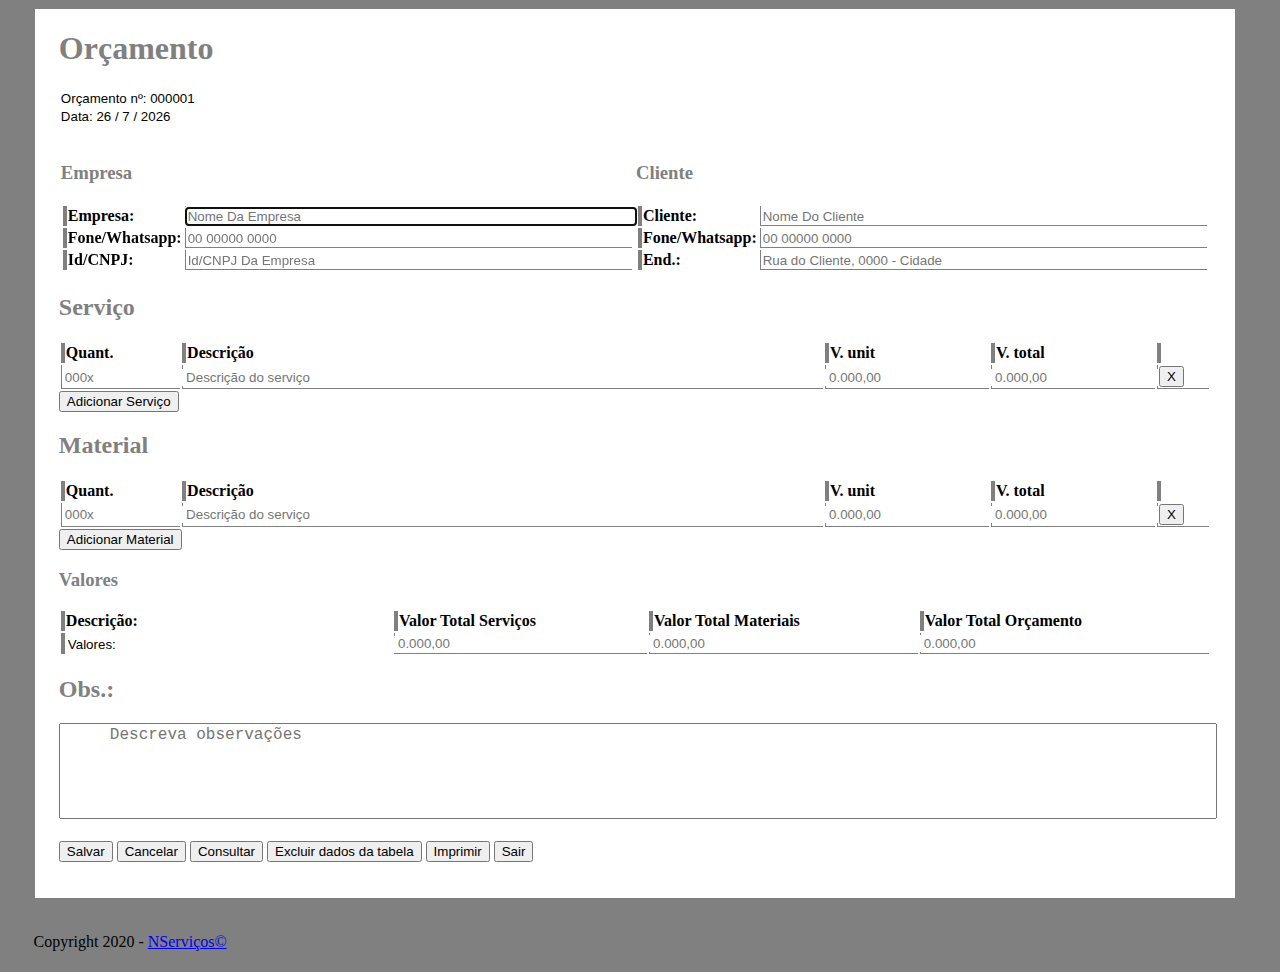
==== index.html @ 1fcc5eb5 "modificado formulario com dados de empresa e cliente" ====
<!DOCTYPE html>
<!-- project forked from https://gist.github.com/macsousa -->
<!-- forked for https://github.com/NeiTDutra -->
<html lang="pt-br">
    <head>
        <title>Orçamentos NServiços</title>
        <meta charset="UTF-8">
        <link rel="stylesheet" type="text/css" href="main.css"/>
        <script type="text/javascript" src="database.js"></script>   
        <script type="text/javascript" src="tbl_script.js"></script>    
    </head>
    <body onload="adicionaLinha('tbl_orc'), adicionaLinha('tbl_mtl'), pegarDataAtual(), reset()">
        <div id="container">
            <h1>Orçamento</h1>
            <p id="p_data"></p>
            <form onsubmit="return false">
            <table id="tbl_head">
                <tr>
                    <td><h3>Empresa</h3></td>
                    <td><h3>Cliente</h3></td>
                </tr>
                <tr>
                <td>
                    <table id="tbl_empr">
                        <tr>
                        <th>Empresa:</th>
                        <td>
                        <input type="text" id="nome_empresa" name="nome_empresa" placeholder="Nome Da Empresa" autofocus>
                        </td>
                        </tr>
                        <tr>
                        <th>Fone/Whatsapp:</th>
                        <td>
                        <input type="text" id="fone_empresa" name="fone_empresa" onkeyup="mascara(this, '## ##### ####')" maxlength="13" placeholder="00 00000 0000">
                        </td>
                        </tr>
                        <tr>
                        <th>Id/CNPJ:</th>
                        <td>
                        <input type="text" id="id_cnpj_empresa" name="id_cnpj_empresa" placeholder="Id/CNPJ Da Empresa">
                        </td>
                        </tr>
                    </table>   
                </td>
                <td>
                    <table id="tbl_cli">
                        <tr>
                        <th>Cliente:</th>
                        <td>
                        <input type="text" id="nome_cliente" name="nome_cliente" placeholder="Nome Do Cliente">
                        </td>
                        </tr>
                        <tr>
                        <th>Fone/Whatsapp:</th>
                        <td>
                        <input type="text" id="fone_cliente" name="fone_cliente" onkeyup="mascara(this, '## ##### ####')" maxlength="13" placeholder="00 00000 0000">
                        </td>
                        </tr>
                        <tr>
                        <th>End.:</th>
                        <td>
                        <input type="text" id="endereco_cliente" name="endereco_cliente" placeholder="Rua do Cliente, 0000 - Cidade">
                        </td>
                        </tr>
                    </table>
                </td>         
                </tr>   
            </table>
                <h2>Serviço</h2>
            <table id="tbl_orc">
                <tr>
                  <th>Quant.</th>
                  <th>Descrição</th>
                  <th>V. unit</th>
                  <th>V. total</th>
                  <th></th>
                </tr>
            </table>
                <button onclick="adicionaLinha('tbl_orc')">Adicionar Serviço</button>
                <h2>Material</h2>
            <table id="tbl_mtl">
                <tr>
                  <th>Quant.</th>
                  <th>Descrição</th>
                  <th>V. unit</th>
                  <th>V. total</th>
                  <th></th>
                </tr>
            </table>
                <button onclick="adicionaLinha('tbl_mtl')">Adicionar Material</button>
                <h3>Valores</h3>
            <table id="ttl_orc">
                <tr>
                    <th>Descrição:</th>
                    <th>Valor Total Serviços</th>
                    <th>Valor Total Materiais</th>
                    <th>Valor Total Orçamento</th>
                </tr>
                <tr>
                    <th><input type="text" name="valores" value="Valores: " readonly="true"></th>
                    <td><input type="text" id="ttl_srv" name="ttl_srv" placeholder="0.000,00" size="8" readonly="true"></td>
                    <td><input type="text" id="ttl_mtl" name="ttl_mtl" placeholder="0.000,00" size="8" readonly="true"></td>
                    <td><input type="text" id="tl_orc" name="ttl_orc" placeholder="0.000,00" size="8" readonly="true"></td>
                </tr>
            </table>
                <h2>Obs.:</h2>
                <div id="dv"></div>
                <textarea name="obs" placeholder="Descreva observações" rows="5" cols="100%" wrap="hard"></textarea>
                <br>
                <br>
                <button id="btn_salvar" onclick="">Salvar</button>
                <button id="btn_cancelar" onclick="reset()">Cancelar</button>
                <button id="btn_consultar" onclick="">Consultar</button>
                <button id="btn_excluir_tudo" onclick="">Excluir dados da tabela</button>
                <button onclick="printDiv()">Imprimir</button>
                <button onclick="window.location.replace('htmlpadraocompleto.html')">Sair</button>
            </form>
            <br>
            <br>
        </div>
        <br>
        <footer>
	    <p>Copyright 2020 - <a href="http://sites.google.com/view/nservicos">NServiços©</a></p>
        </footer>       
    </body>
</html>
---- main.css ----
body {
  padding: 0 2%;
  background-color: grey;
}
#container {
  width: 95%;
  border: 1px solid grey;
  padding: 0 2%;
  background: white;
}
h1, h2, h3 {
  color: grey;
}
input {
  overflow: hidden;
  border: none;
  width: 100%;
}
#tbl_head {
  width: 100%;
}
#tbl_head td {
 margin: 0;
 padding: 0;
}
#tbl_cli, #tbl_empr {
  width: 100%;
}
#tbl_cli th, #tbl_empr th {
  width: 20%;
  text-align: left;
  border-left: 4px solid grey;
}
#tbl_orc, #tbl_mtl, #ttl_orc {
  width: 100%;
}
#ttl_orc td, #tbl_orc td, #tbl_mtl td, #tbl_cli td, #tbl_empr td {
  border-left: 1px solid grey;
  border-bottom: 1px solid grey;
}
th {
  text-align: left;
  border-left: 4px solid grey;
}
textarea {
  font-size: 1rem;
  text-indent: 3rem;
  resize: none;
  overflow: hidden;
  width: 100%;
}
.load_top {
  margin-top: 1%;
}
.fixed {
  transition: 3s linear;
  position: fixed;
  margin-top: 0 !important;
  z-index: 100;
}
.nav {
  background-image: url("https://image.shutterstock.com/image-vector/collection-cobweb-isolated-on-black-600w-714848071.jpg");
}
.navbar, .nav-item {
  margin-left: 2%;
}
.navbar {
  padding-right: 4%;
}
.article {
  margin-top: 2%;
  padding: 1%;
}
html {
  font-size: 1rem;
}

@media print {
  button {
    display: none;
  }
  h1 {
    color: grey;
  }  
}
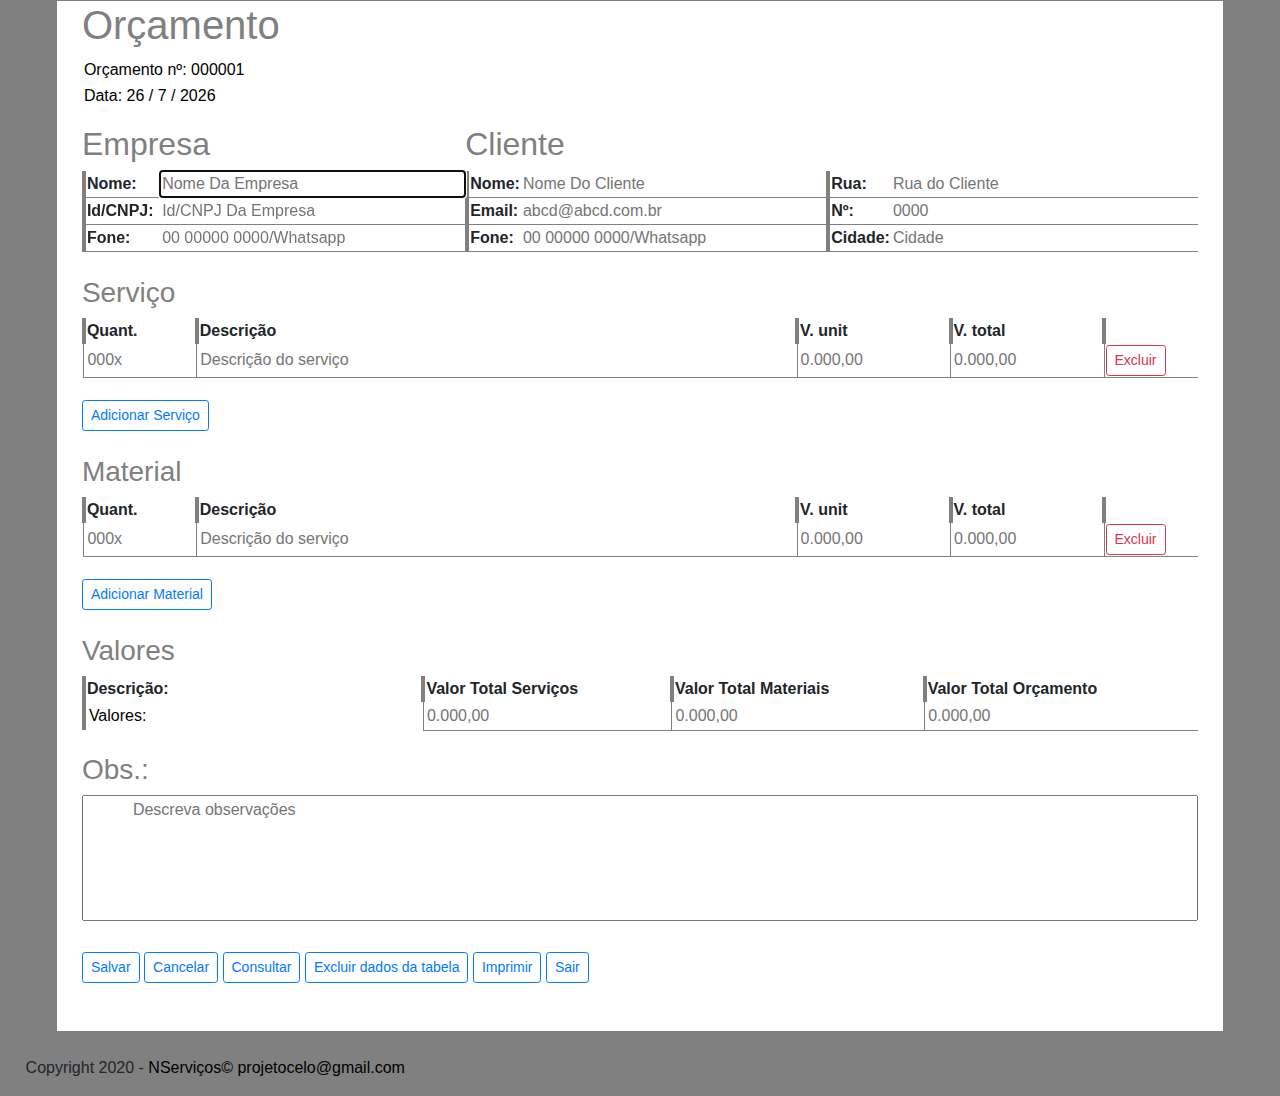
==== commit 57646a11: "melhorias no layout e novos campos no formulario de cliente" ====
--- a/index.html
+++ b/index.html
@@ -5,33 +5,31 @@
     <head>
         <title>Orçamentos NServiços</title>
         <meta charset="UTF-8">
-        <link rel="stylesheet" type="text/css" href="main.css"/>
-        <script type="text/javascript" src="database.js"></script>   
-        <script type="text/javascript" src="tbl_script.js"></script>    
+        <meta name="viewport" content="width=device-width, initial-scale=1, shrink-to-fit=no">
+        <link rel="stylesheet" 
+              href="https://stackpath.bootstrapcdn.com/bootstrap/4.5.2/css/bootstrap.min.css" 
+              integrity="sha384-JcKb8q3iqJ61gNV9KGb8thSsNjpSL0n8PARn9HuZOnIxN0hoP+VmmDGMN5t9UJ0Z" 
+              crossorigin="anonymous">
+        <link rel="stylesheet" type="text/css" href="main.css" media="screen"/> 
+        <link rel="stylesheet" type="text/css" href="mediaprint.css" media="print"/> 
     </head>
     <body onload="adicionaLinha('tbl_orc'), adicionaLinha('tbl_mtl'), pegarDataAtual(), reset()">
-        <div id="container">
+        <div id="container" class="container-fluid">
             <h1>Orçamento</h1>
             <p id="p_data"></p>
             <form onsubmit="return false">
             <table id="tbl_head">
                 <tr>
-                    <td><h3>Empresa</h3></td>
-                    <td><h3>Cliente</h3></td>
+                    <td><h2>Empresa</h2></td>
+                    <td><h2>Cliente</h2></td>
                 </tr>
                 <tr>
                 <td>
                     <table id="tbl_empr">
                         <tr>
-                        <th>Empresa:</th>
+                        <th>Nome:</th>
                         <td>
                         <input type="text" id="nome_empresa" name="nome_empresa" placeholder="Nome Da Empresa" autofocus>
-                        </td>
-                        </tr>
-                        <tr>
-                        <th>Fone/Whatsapp:</th>
-                        <td>
-                        <input type="text" id="fone_empresa" name="fone_empresa" onkeyup="mascara(this, '## ##### ####')" maxlength="13" placeholder="00 00000 0000">
                         </td>
                         </tr>
                         <tr>
@@ -40,33 +38,52 @@
                         <input type="text" id="id_cnpj_empresa" name="id_cnpj_empresa" placeholder="Id/CNPJ Da Empresa">
                         </td>
                         </tr>
+                        <tr>
+                        <th>Fone:</th>
+                        <td>
+                        <input type="text" id="fone_empresa" name="fone_empresa" onkeyup="mascara(this, '## ##### ####')" maxlength="13" placeholder="00 00000 0000/Whatsapp">
+                        </td>
+                        </tr>
                     </table>   
                 </td>
                 <td>
                     <table id="tbl_cli">
                         <tr>
-                        <th>Cliente:</th>
+                        <th>Nome:</th>
                         <td>
                         <input type="text" id="nome_cliente" name="nome_cliente" placeholder="Nome Do Cliente">
                         </td>
-                        </tr>
-                        <tr>
-                        <th>Fone/Whatsapp:</th>
+                        <th>Rua:</th>
                         <td>
-                        <input type="text" id="fone_cliente" name="fone_cliente" onkeyup="mascara(this, '## ##### ####')" maxlength="13" placeholder="00 00000 0000">
+                        <input type="text" id="endereco_rua_cliente" name="endereco_rua_cliente" placeholder="Rua do Cliente">
                         </td>
                         </tr>
                         <tr>
-                        <th>End.:</th>
+                        <th>Email:</th>
                         <td>
-                        <input type="text" id="endereco_cliente" name="endereco_cliente" placeholder="Rua do Cliente, 0000 - Cidade">
+                        <input type="text" id="email_cliente" name="email_cliente" onkeyup="" maxlength="13" placeholder="abcd@abcd.com.br">
+                        </td>
+                        <th>Nº:</th>
+                        <td>
+                        <input type="text" id="endereco_numero_cliente" name="endereco_numero_cliente" placeholder="0000">
+                        </td>
+                        </tr>
+                        <tr>
+                        <th>Fone:</th>
+                        <td>
+                        <input type="text" id="fone_cliente" name="fone_cliente" onkeyup="mascara(this, '## ##### ####')" maxlength="13" placeholder="00 00000 0000/Whatsapp">
+                        </td>
+                        <th>Cidade:</th>
+                        <td>
+                        <input type="text" id="endereco_cidade_cliente" name="endereco_cidade_cliente" placeholder="Cidade">
                         </td>
                         </tr>
                     </table>
                 </td>         
                 </tr>   
             </table>
-                <h2>Serviço</h2>
+            <br>
+                <h3>Serviço</h3>
             <table id="tbl_orc">
                 <tr>
                   <th>Quant.</th>
@@ -76,8 +93,10 @@
                   <th></th>
                 </tr>
             </table>
-                <button onclick="adicionaLinha('tbl_orc')">Adicionar Serviço</button>
-                <h2>Material</h2>
+                <button onclick="adicionaLinha('tbl_orc')" class="btn btn-outline-primary btn-sm">Adicionar Serviço</button>
+                <br>
+                <br>
+                <h3>Material</h3>
             <table id="tbl_mtl">
                 <tr>
                   <th>Quant.</th>
@@ -87,7 +106,9 @@
                   <th></th>
                 </tr>
             </table>
-                <button onclick="adicionaLinha('tbl_mtl')">Adicionar Material</button>
+                <button onclick="adicionaLinha('tbl_mtl')" class="btn btn-outline-primary btn-sm">Adicionar Material</button>
+                <br>
+                <br>
                 <h3>Valores</h3>
             <table id="ttl_orc">
                 <tr>
@@ -103,24 +124,39 @@
                     <td><input type="text" id="tl_orc" name="ttl_orc" placeholder="0.000,00" size="8" readonly="true"></td>
                 </tr>
             </table>
-                <h2>Obs.:</h2>
+                <h3>Obs.:</h3>
                 <div id="dv"></div>
                 <textarea name="obs" placeholder="Descreva observações" rows="5" cols="100%" wrap="hard"></textarea>
                 <br>
                 <br>
-                <button id="btn_salvar" onclick="">Salvar</button>
-                <button id="btn_cancelar" onclick="reset()">Cancelar</button>
-                <button id="btn_consultar" onclick="">Consultar</button>
-                <button id="btn_excluir_tudo" onclick="">Excluir dados da tabela</button>
-                <button onclick="printDiv()">Imprimir</button>
-                <button onclick="window.location.replace('htmlpadraocompleto.html')">Sair</button>
+                <button id="btn_salvar" onclick="" class="btn btn-outline-primary btn-sm">Salvar</button>
+                <button id="btn_cancelar" onclick="reset()" class="btn btn-outline-primary btn-sm">Cancelar</button>
+                <button id="btn_consultar" onclick="" class="btn btn-outline-primary btn-sm">Consultar</button>
+                <button id="btn_excluir_tudo" onclick=""  class="btn btn-outline-primary btn-sm">Excluir dados da tabela</button>
+                <button onclick="printDiv()" class="btn btn-outline-primary btn-sm">Imprimir</button>
+                <button onclick="window.location.replace('htmlpadraocompleto.html')" class="btn btn-outline-primary btn-sm">Sair</button>
             </form>
             <br>
             <br>
         </div>
         <br>
         <footer>
-	    <p>Copyright 2020 - <a href="http://sites.google.com/view/nservicos">NServiços©</a></p>
-        </footer>       
+	    <p>Copyright 2020 - <a href="http://sites.google.com/view/nservicos">NServiços© </a><a href="mailto:projetocelo@gmail.com">projetocelo@gmail.com</a></p>
+        </footer>  
+        <script src="https://code.jquery.com/jquery-3.5.1.slim.min.js"
+                integrity="sha384-DfXdz2htPH0lsSSs5nCTpuj/zy4C+OGpamoFVy38MVBnE+IbbVYUew+OrCXaRkfj" 
+                crossorigin="anonymous">
+        </script>
+        <script src="https://cdn.jsdelivr.net/npm/popper.js@1.16.1/dist/umd/popper.min.js" 
+                integrity="sha384-9/reFTGAW83EW2RDu2S0VKaIzap3H66lZH81PoYlFhbGU+6BZp6G7niu735Sk7lN" 
+                crossorigin="anonymous">
+        </script>
+        <script src="https://stackpath.bootstrapcdn.com/bootstrap/4.5.2/js/bootstrap.min.js" 
+                integrity="sha384-B4gt1jrGC7Jh4AgTPSdUtOBvfO8shuf57BaghqFfPlYxofvL8/KUEfYiJOMMV+rV" 
+                crossorigin="anonymous">
+        </script>     
+        <script type="text/javascript" src="database.js"></script>   
+        <script type="text/javascript" src="tbl_script.js"></script>   
     </body>
 </html>
+
--- a/main.css
+++ b/main.css
@@ -16,6 +16,10 @@
   border: none;
   width: 100%;
 }
+th {
+  text-align: left;
+  border-left: 4px solid grey;
+}
 #tbl_head {
   width: 100%;
 }
@@ -23,24 +27,35 @@
  margin: 0;
  padding: 0;
 }
-#tbl_cli, #tbl_empr {
+#tbl_empr {
   width: 100%;
 }
-#tbl_cli th, #tbl_empr th {
+#tbl_empr th {
   width: 20%;
-  text-align: left;
-  border-left: 4px solid grey;
+  border-bottom: 1px solid grey;
+}
+#tbl_empr td {
+  width: 80%;
+  border-bottom: 1px solid grey;
+}
+#tbl_cli {
+  width: 100%;
+}
+#tbl_cli th {
+  width: 6%;
+  border-bottom: 1px solid grey;
+}
+#tbl_cli td {
+  width: 44%;
+  border-bottom: 1px solid grey;
 }
 #tbl_orc, #tbl_mtl, #ttl_orc {
+  margin-bottom: 2%;
   width: 100%;
 }
-#ttl_orc td, #tbl_orc td, #tbl_mtl td, #tbl_cli td, #tbl_empr td {
+#ttl_orc td, #tbl_orc td, #tbl_mtl td {
   border-left: 1px solid grey;
   border-bottom: 1px solid grey;
-}
-th {
-  text-align: left;
-  border-left: 4px solid grey;
 }
 textarea {
   font-size: 1rem;
@@ -67,19 +82,13 @@
 .navbar {
   padding-right: 4%;
 }
-.article {
+.article { 
   margin-top: 2%;
   padding: 1%;
 }
 html {
   font-size: 1rem;
 }
-
-@media print {
-  button {
-    display: none;
-  }
-  h1 {
-    color: grey;
-  }  
+a {
+  color: black;
 }
--- a/mediaprint.css
+++ b/mediaprint.css
@@ -0,0 +1,54 @@
+
+#container {
+  width: 95%;
+  border: 1px solid grey;
+  padding: 2% 2%;
+  background: white;
+}
+h1, h2, h3 {
+  color: grey !important;
+}
+input {
+  overflow: hidden;
+  border: none;
+  width: 100%;
+}
+#tbl_head {
+  width: 100%;
+}
+#tbl_head td {
+ margin: 0;
+ padding: 0;
+}
+#tbl_cli, #tbl_empr {
+  width: 100%;
+}
+#tbl_orc, #tbl_mtl {
+  margin-bottom: 3%;
+  width: 100%;
+}
+#ttl_orc {
+  margin-bottom: 10%;
+  width: 100%;
+}
+#ttl_orc td, #tbl_orc td, #tbl_mtl td {
+  border-left: 1px solid grey;
+  border-bottom: 1px solid grey;
+}
+th {
+  text-align: left;
+  border-left: 4px solid grey;
+}
+textarea {
+  font-size: 1rem;
+  text-indent: 3rem;
+  resize: none;
+  overflow: hidden;
+  width: 100%;
+}
+html {
+  font-size: 1rem;
+}
+button  {
+  visibility: hidden !important;
+}
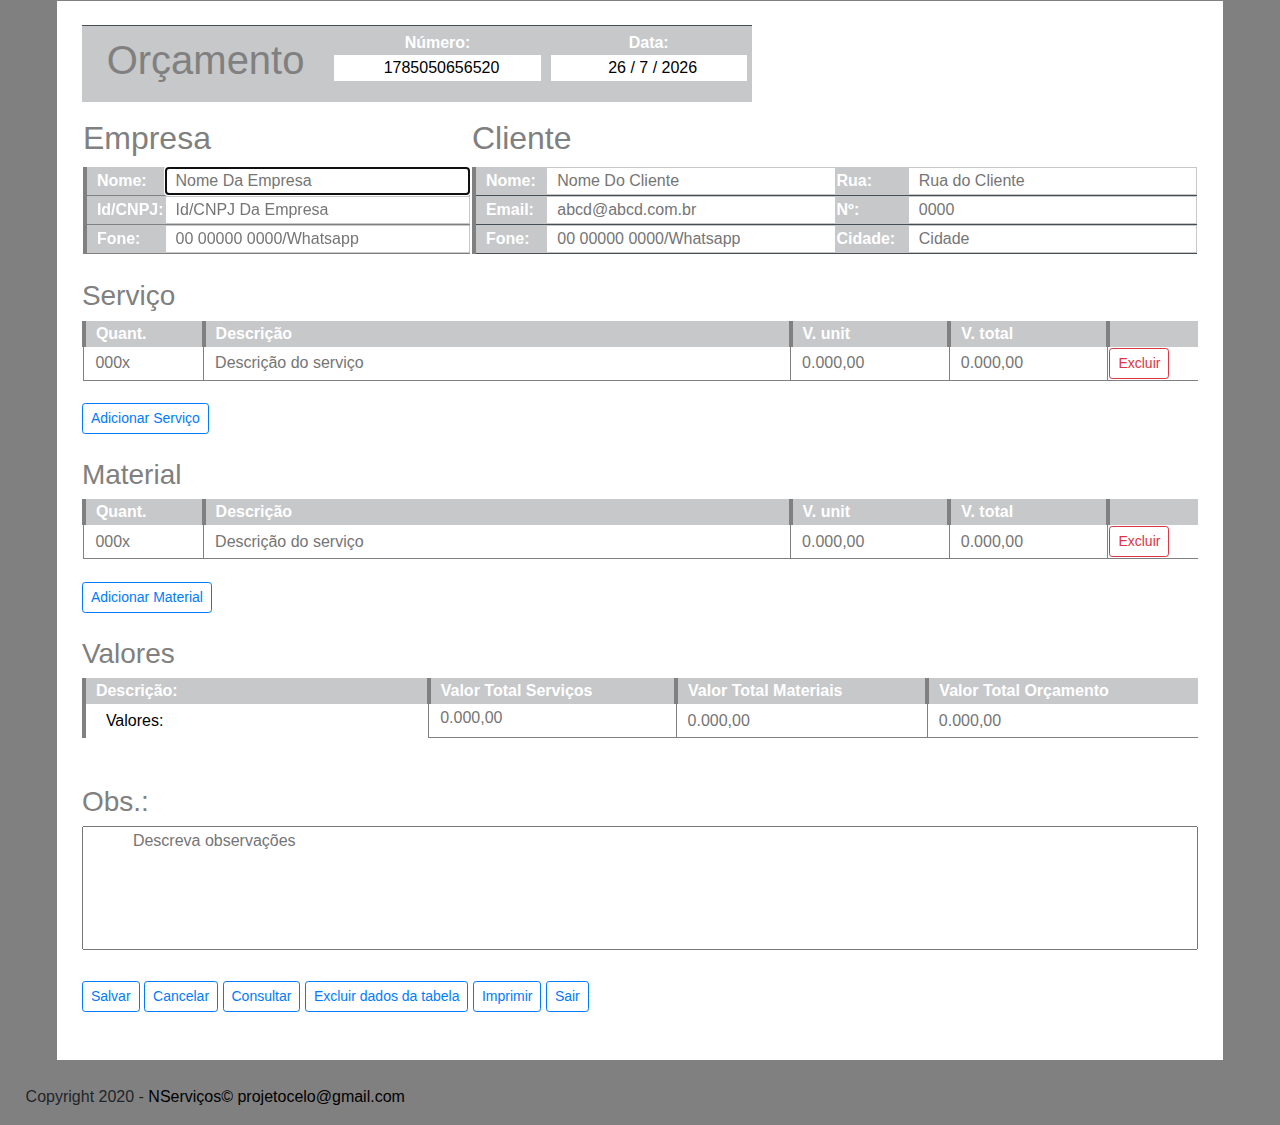
==== commit 6dfe003f: "refaz todo histórico de commits" ====
--- a/index.html
+++ b/index.html
@@ -10,14 +10,20 @@
               href="https://stackpath.bootstrapcdn.com/bootstrap/4.5.2/css/bootstrap.min.css" 
               integrity="sha384-JcKb8q3iqJ61gNV9KGb8thSsNjpSL0n8PARn9HuZOnIxN0hoP+VmmDGMN5t9UJ0Z" 
               crossorigin="anonymous">
-        <link rel="stylesheet" type="text/css" href="main.css" media="screen"/> 
-        <link rel="stylesheet" type="text/css" href="mediaprint.css" media="print"/> 
+        <link rel="stylesheet" type="text/css" href="main_style.css" media="screen"/> 
+        <link rel="stylesheet" type="text/css" href="mediaprint_style.css" media="print"/> 
     </head>
-    <body onload="adicionaLinha('tbl_orc'), adicionaLinha('tbl_mtl'), pegarDataAtual(), reset()">
+    <body onload="adicionaLinha('tbl_serv'), adicionaLinha('tbl_mate'), pegarDataAtual(), reset()">
         <div id="container" class="container-fluid">
-            <h1>Orçamento</h1>
-            <p id="p_data"></p>
-            <form onsubmit="return false">
+        <br>
+            <form method="" action="">
+            <table id="tbl_title" class="table table-sm">
+                <tr class="table-dark">
+                    <td><h1>Orçamento</h1></td>
+                    <td><b>Número:</b><p id="n_orcamento"></p></td>
+                    <td><b>Data:</b><p id="p_data"></p></td>
+                </tr>
+            </table>
             <table id="tbl_head">
                 <tr>
                     <td><h2>Empresa</h2></td>
@@ -25,20 +31,20 @@
                 </tr>
                 <tr>
                 <td>
-                    <table id="tbl_empr">
-                        <tr>
+                    <table id="tbl_empresa">
+                        <tr class="table-dark">
                         <th>Nome:</th>
                         <td>
                         <input type="text" id="nome_empresa" name="nome_empresa" placeholder="Nome Da Empresa" autofocus>
                         </td>
                         </tr>
-                        <tr>
+                        <tr class="table-dark">
                         <th>Id/CNPJ:</th>
                         <td>
                         <input type="text" id="id_cnpj_empresa" name="id_cnpj_empresa" placeholder="Id/CNPJ Da Empresa">
                         </td>
                         </tr>
-                        <tr>
+                        <tr class="table-dark">
                         <th>Fone:</th>
                         <td>
                         <input type="text" id="fone_empresa" name="fone_empresa" onkeyup="mascara(this, '## ##### ####')" maxlength="13" placeholder="00 00000 0000/Whatsapp">
@@ -47,34 +53,34 @@
                     </table>   
                 </td>
                 <td>
-                    <table id="tbl_cli">
-                        <tr>
-                        <th>Nome:</th>
-                        <td>
+                    <table id="tbl_cliente">
+                        <tr class="table-dark">
+                        <th class="th6">Nome:</th>
+                        <td class="td44">
                         <input type="text" id="nome_cliente" name="nome_cliente" placeholder="Nome Do Cliente">
                         </td>
-                        <th>Rua:</th>
-                        <td>
+                        <td class="th6"><b>Rua:</b></td>
+                        <td class="td44">
                         <input type="text" id="endereco_rua_cliente" name="endereco_rua_cliente" placeholder="Rua do Cliente">
                         </td>
                         </tr>
-                        <tr>
-                        <th>Email:</th>
-                        <td>
+                        <tr class="table-dark">
+                        <th class="th6">Email:</th>
+                        <td class="td44">
                         <input type="text" id="email_cliente" name="email_cliente" onkeyup="" maxlength="13" placeholder="abcd@abcd.com.br">
                         </td>
-                        <th>Nº:</th>
-                        <td>
+                        <td class="th6"><b>Nº:</b></td>
+                        <td class="td44">
                         <input type="text" id="endereco_numero_cliente" name="endereco_numero_cliente" placeholder="0000">
                         </td>
                         </tr>
-                        <tr>
-                        <th>Fone:</th>
-                        <td>
+                        <tr class="table-dark">
+                        <th class="th6">Fone:</th>
+                        <td class="td44">
                         <input type="text" id="fone_cliente" name="fone_cliente" onkeyup="mascara(this, '## ##### ####')" maxlength="13" placeholder="00 00000 0000/Whatsapp">
                         </td>
-                        <th>Cidade:</th>
-                        <td>
+                        <td class="th6"><b>Cidade:</b></td>
+                        <td class="td44">
                         <input type="text" id="endereco_cidade_cliente" name="endereco_cidade_cliente" placeholder="Cidade">
                         </td>
                         </tr>
@@ -84,34 +90,34 @@
             </table>
             <br>
                 <h3>Serviço</h3>
-            <table id="tbl_orc">
-                <tr>
+            <table id="tbl_serv">
+                <tr class="table-dark">
                   <th>Quant.</th>
                   <th>Descrição</th>
                   <th>V. unit</th>
                   <th>V. total</th>
-                  <th></th>
+                  <th class="noprint"></th>
                 </tr>
             </table>
-                <button onclick="adicionaLinha('tbl_orc')" class="btn btn-outline-primary btn-sm">Adicionar Serviço</button>
+                <button onclick="adicionaLinha('tbl_serv'); return false;" class="btn btn-outline-primary btn-sm">Adicionar Serviço</button>
                 <br>
                 <br>
                 <h3>Material</h3>
-            <table id="tbl_mtl">
-                <tr>
+            <table id="tbl_mate">
+                <tr class="table-dark">
                   <th>Quant.</th>
                   <th>Descrição</th>
                   <th>V. unit</th>
                   <th>V. total</th>
-                  <th></th>
+                  <th class="noprint"></th>
                 </tr>
             </table>
-                <button onclick="adicionaLinha('tbl_mtl')" class="btn btn-outline-primary btn-sm">Adicionar Material</button>
+                <button onclick="adicionaLinha('tbl_mate'); return false;" class="btn btn-outline-primary btn-sm">Adicionar Material</button>
                 <br>
                 <br>
                 <h3>Valores</h3>
-            <table id="ttl_orc">
-                <tr>
+            <table id="ttl_serv">
+                <tr class="table-dark">
                     <th>Descrição:</th>
                     <th>Valor Total Serviços</th>
                     <th>Valor Total Materiais</th>
@@ -119,22 +125,23 @@
                 </tr>
                 <tr>
                     <th><input type="text" name="valores" value="Valores: " readonly="true"></th>
-                    <td><input type="text" id="ttl_srv" name="ttl_srv" placeholder="0.000,00" size="8" readonly="true"></td>
-                    <td><input type="text" id="ttl_mtl" name="ttl_mtl" placeholder="0.000,00" size="8" readonly="true"></td>
-                    <td><input type="text" id="tl_orc" name="ttl_orc" placeholder="0.000,00" size="8" readonly="true"></td>
+                    <td><input type="text" id="ttl_serv" name="ttl_serv" placeholder="0.000,00" size="8" readonly="true"></td>
+                    <td><input type="text" id="ttl_mate" name="ttl_mate" placeholder="0.000,00" size="8" readonly="true"></td>
+                    <td><input type="text" id="tl_geral" name="ttl_geral" placeholder="0.000,00" size="8" readonly="true"></td>
                 </tr>
             </table>
+                <br>
                 <h3>Obs.:</h3>
                 <div id="dv"></div>
                 <textarea name="obs" placeholder="Descreva observações" rows="5" cols="100%" wrap="hard"></textarea>
                 <br>
                 <br>
-                <button id="btn_salvar" onclick="" class="btn btn-outline-primary btn-sm">Salvar</button>
+                <button id="btn_salvar" type="submit" onclick="" class="btn btn-outline-primary btn-sm">Salvar</button>
                 <button id="btn_cancelar" onclick="reset()" class="btn btn-outline-primary btn-sm">Cancelar</button>
                 <button id="btn_consultar" onclick="" class="btn btn-outline-primary btn-sm">Consultar</button>
                 <button id="btn_excluir_tudo" onclick=""  class="btn btn-outline-primary btn-sm">Excluir dados da tabela</button>
-                <button onclick="printDiv()" class="btn btn-outline-primary btn-sm">Imprimir</button>
-                <button onclick="window.location.replace('htmlpadraocompleto.html')" class="btn btn-outline-primary btn-sm">Sair</button>
+                <button onclick="printOrc()" class="btn btn-outline-primary btn-sm">Imprimir</button>
+                <button onclick="window.location.replace('http://localhost/html_padrao/index.php')" class="btn btn-outline-primary btn-sm">Sair</button>
             </form>
             <br>
             <br>
@@ -156,7 +163,7 @@
                 crossorigin="anonymous">
         </script>     
         <script type="text/javascript" src="database.js"></script>   
-        <script type="text/javascript" src="tbl_script.js"></script>   
+        <script type="text/javascript" src="main_script.js"></script>   
     </body>
 </html>
 
--- a/main_style.css
+++ b/main_style.css
@@ -0,0 +1,103 @@
+body {
+  padding: 0 2%;
+  background-color: grey;
+}
+#container {
+  width: 95%;
+  border: 1px solid grey;
+  padding: 0 2%;
+  background: white;
+}
+h1, h2, h3 {
+  color: grey;
+}
+input {
+  overflow: hidden;
+  border: none;
+  width: 100%;
+  padding-left: 10px;
+}
+#tbl_head {
+  width: 100%;
+}
+#tbl_head th {
+  border-left: 4px solid grey;
+}
+#tbl_title {
+  width: 60%;
+}
+#tbl_title td, #tbl_title input {
+  text-align: center;
+  vertical-align: middle;
+}
+#tbl_empresa {
+  width: 100%;
+}
+#tbl_empresa th {
+  width: 20%;
+  border-bottom: 1px solid grey;
+}
+#tbl_empresa td {
+  width: 80%;
+  border-bottom: 1px solid grey;
+}
+#tbl_cliente {
+  width: 100%;
+}
+.th6 {
+  width: 10%;
+  border-bottom: 1px solid grey;
+}
+.td44 {
+  width: 40%;
+  border-bottom: 1px solid grey;
+}
+#tbl_serv, #tbl_mate, #ttl_serv {
+  margin-bottom: 2%;
+  width: 100%;
+}
+#ttl_serv td, #tbl_serv td, #tbl_mate td {
+  border-left: 1px solid grey;
+  border-bottom: 1px solid grey;
+}
+#ttl_serv th, #tbl_serv th, #tbl_mate th {
+  border-left: 4px solid grey;
+}
+textarea {
+  font-size: 1rem;
+  text-indent: 3rem;
+  resize: none;
+  overflow: hidden;
+  width: 100%;
+}
+.load_top {
+  margin-top: 1%;
+}
+.fixed {
+  transition: 3s linear;
+  position: fixed;
+  margin-top: 0 !important;
+  z-index: 100;
+}
+.nav {
+  background-image: url("https://image.shutterstock.com/image-vector/collection-cobweb-isolated-on-black-600w-714848071.jpg");
+}
+.navbar, .nav-item {
+  margin-left: 2%;
+}
+.navbar {
+  padding-right: 4%;
+}
+.article { 
+  margin-top: 2%;
+  padding: 1%;
+}
+html {
+  font-size: 1rem;
+}
+a {
+  color: black;
+}
+th {
+  padding-left: 10px;
+}
--- a/mediaprint_style.css
+++ b/mediaprint_style.css
@@ -0,0 +1,63 @@
+
+#container {
+  width: 95%;
+  border: 1px solid grey;
+  padding: 2% 2%;
+  background: white;
+}
+body {
+  padding: 0 2%;
+  background-color: white;
+}
+.noprint {
+  visibility: hidden !important;
+}
+h1, h2, h3 {
+  color: grey !important;
+}
+input {
+  overflow: hidden;
+  border: none;
+  width: 100%;
+}
+#tbl_head {
+  width: 100%;
+}
+#tbl_title {
+  width: 60%;
+}
+#tbl_title td {
+  margin: 0 auto;
+}
+#tbl_cliente, #tbl_empresa {
+  width: 100%;
+}
+#tbl_serv, #tbl_mate {
+  margin-bottom: 3%;
+  width: 100%;
+}
+#ttl_serv {
+  margin-bottom: 10%;
+  width: 100%;
+}
+#ttl_serv td, #tbl_serv td, #tbl_mate td {
+  border-left: 1px solid grey;
+  border-bottom: 1px solid grey;
+}
+th {
+  text-align: left;
+  border-left: 4px solid grey;
+}
+textarea {
+  font-size: 1rem;
+  text-indent: 3rem;
+  resize: none;
+  overflow: hidden;
+  width: 100%;
+}
+html {
+  font-size: 1rem;
+}
+button  {
+  visibility: hidden !important;
+}
